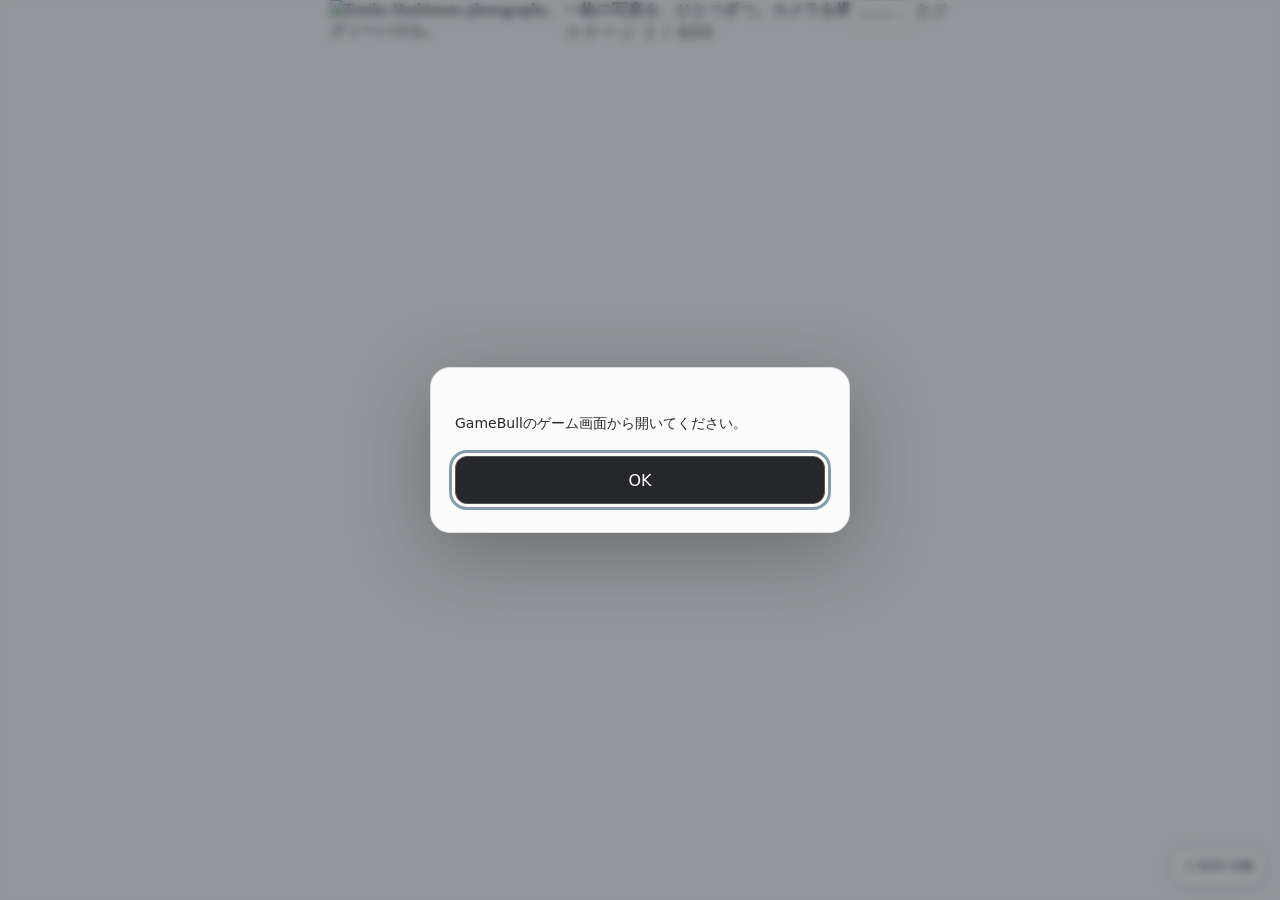
==== app.html @ f86cbd76 "PHOTO JIGSAW staging build 1, part 1: pages, scripts, GameBull shell, listing art (source 286411f)" ====
<!doctype html>
<!-- The game itself: the client's own page (game/index.html: their stylesheet, markup and classic scripts, copied
     in at build time by vite.gamebull.config.ts, unchanged, with their <body class>, plus three GameBull scripts in
     their script list: gb/pj-env.js + gb/pj-host.js after their gamebull-config.js, gb/pj-hooks.js after their bgm.js).
     Loaded by index.html in a frame filling the page. -->
<html lang="ja">
<head>
<meta charset="utf-8">
<meta name="viewport" content="width=device-width, initial-scale=1, maximum-scale=1, user-scalable=no, viewport-fit=cover">
<meta name="referrer" content="no-referrer">
<title>PHOTO JIGSAW</title>
<link rel="stylesheet" href="style.css?v=1">
  <script type="module" crossorigin src="./gb/app-Dv-M6QU7.js"></script>
  <link rel="modulepreload" crossorigin href="./gb/nozoom-BwxvnWFh.js">
</head>
<body class="at-home">
<header class="game-brand"><div class="signature">Emiko Hashimoto</div><span class="photography">photography</span><div class="brand-rule">PHOTO JIGSAW</div></header><main><section id="library" class="photo-home" aria-label="Emiko Hashimoto photography PHOTO JIGSAW">
<img class="home-art" src="assets/top-design.png" alt="Emiko Hashimoto photography。一枚の写真を、ひとつずつ。カメラを構える女性とジグソーパズル。">
<div class="home-lives" data-life-balance>ライフ —</div><h1 class="sr-only">PHOTO JIGSAW — 600 STAGES</h1>
<button id="campaignStart" class="art-control home-start" aria-label="START 続きのステージを始める">START ▶</button>
<button id="chooseStage" class="art-control home-choose">ステージ選択 ▶</button>
<div class="home-progress"><span id="homeStage">ステージ 1 / 600</span><progress id="homeProgress" max="600" value="0" aria-label="ステージのクリア状況"></progress><span id="campaignProgress" class="sr-only"></span></div>
<button id="howTo" class="art-control home-help">遊び方</button>
<dialog id="stageDialog" aria-labelledby="stageDialogTitle"><form method="dialog"><button class="dialog-close" aria-label="閉じる">×</button></form><h2 id="stageDialogTitle">ステージ選択</h2><p>クリアすると、次のステージが開きます。</p><label for="stageSelect">ステージ</label><select id="stageSelect" aria-label="ステージを選択"></select><button id="playSelected" class="dialog-primary">このステージで遊ぶ ▶</button></dialog>
<dialog id="helpDialog" aria-labelledby="helpDialogTitle"><form method="dialog"><button class="dialog-close" aria-label="閉じる">×</button></form><h2 id="helpDialogTitle">遊び方</h2><p>ピースを指で動かして、写真の枠にはめましょう。</p><p>ピースをタップして選び、置きたい場所をタップすることもできます。正しい位置に近づくと、ぴったりはまります。</p><p>新しいゲームには1ライフが必要です。途中保存からの再開では追加のライフは使いません。「保存して終了」で盤面を保存できます。</p><p>20ステージごとに難易度が上がり、全600ステージに挑戦できます。途中経過は自動保存されます。</p><form method="dialog"><button class="dialog-primary">わかりました</button></form></dialog>
</section><section id="game" hidden><div class="stagebar" id="stagebar" hidden><strong id="stageTitle"></strong><span id="stageBand"></span></div><div class="life-row"><span data-life-balance>ライフ —</span><span id="saveStatus" role="status" aria-live="polite">途中経過を自動保存</span></div><div class="toolbar"><button id="back">‹ TOP</button><select id="difficulty" hidden aria-hidden="true"><option value="4,3">12</option><option value="10,7" selected>70</option></select><button id="saveExit">保存して終了</button><button id="restart">やり直す</button></div><div class="status"><span id="progress"></span><span id="timer">00:00</span></div><p class="help">ピースを指で動かして枠へ。タップで選んで、枠をタップしても置けます。</p><canvas id="board" aria-label="ジグソーパズル盤面"></canvas><div id="message" role="status"></div><button id="nextStage" hidden>次のステージへ ▶</button></section></main><footer>Powered by GameBull</footer><script src="photos.js?v=1"></script><script src="gamebull-config.js?v=1"></script><script src="gb/pj-env.js?v=1"></script><script src="gb/pj-host.js?v=1"></script><script src="gamebull.js?v=1"></script><script src="game.js?v=1"></script><button id="bgmToggle" class="bgm-toggle" type="button" aria-pressed="true">♫ BGM 待機</button><script src="bgm.js?v=1"></script><script src="gb/pj-hooks.js?v=1"></script>
</body>
</html>
---- style.css ----
*{box-sizing:border-box}body{margin:0;color:#422b1c;font-family:system-ui,sans-serif;background:#e7ce9e url('assets/_Sprites/Theme/Background/1.jpg') center/cover fixed}header{height:138px;display:flex;align-items:center;justify-content:center;gap:36px;background:linear-gradient(#42291ee8,#63452ce8);border-bottom:5px solid #dba640;box-shadow:0 4px 15px #34220e55}header img{width:230px;max-height:125px;object-fit:contain}header span{color:#fff1ca;font-size:16px;letter-spacing:2px}main{max-width:1250px;margin:26px auto;padding:0 24px}nav{display:flex;gap:12px;justify-content:center;flex-wrap:wrap}button,select{font:inherit;color:inherit;border:1px solid #b68b50;border-radius:9px;background:#fff4d9;padding:10px 18px;cursor:pointer;box-shadow:0 3px 0 #80572d44}button:hover{filter:brightness(1.07);transform:translateY(-1px)}button.active,button[aria-pressed=true]{background:#668331;color:white;border-color:#3e5b20}nav button{min-width:135px}h1{font-size:28px;margin-bottom:8px}.intro{text-align:center;margin:26px 0}.intro p,.help{font-size:14px}#gallery{display:grid;grid-template-columns:repeat(3,1fr);gap:24px}#gallery button{padding:9px;background:#fff1d2;border:4px solid #986636;border-radius:8px;position:relative}#gallery img{display:block;width:100%;aspect-ratio:1.389;object-fit:cover;border:1px solid #b78f50}#gallery span{display:block;padding:10px 0 3px;font-weight:600}.toolbar{display:flex;align-items:center;justify-content:center;gap:10px;flex-wrap:wrap}.toolbar select{padding:9px}.status{display:flex;justify-content:space-between;font-weight:700;margin:20px 10px 0}.help{text-align:center}canvas{width:100%;display:block;touch-action:none;border-radius:12px;box-shadow:0 8px 35px #32201245;background:#63482799}#message{text-align:center;font-size:24px;font-weight:bold;margin:18px}footer{text-align:center;font-size:11px;letter-spacing:3px;padding:25px;color:#654c34} [hidden]{display:none!important}@media(max-width:700px){header{height:105px}header img{width:180px}header span{display:none}main{padding:0 10px;margin-top:16px}#gallery{grid-template-columns:repeat(2,1fr);gap:12px}nav button{min-width:0;padding:9px 13px}.toolbar{gap:7px}.toolbar button{padding:8px 12px}.help{font-size:12px}}
/* Phone layout: generous touch targets and a full-width puzzle board. */
button,select{-webkit-tap-highlight-color:transparent;min-height:44px}button:focus-visible,select:focus-visible{outline:3px solid #ffcb54;outline-offset:3px}
@media(max-width:700px){
 body{background-attachment:scroll;padding-bottom:env(safe-area-inset-bottom)}
 header{height:82px;border-bottom-width:3px;padding-top:env(safe-area-inset-top)}header img{width:145px;height:74px}
 main{margin:12px auto 0;padding:0 12px;max-width:560px}nav{display:grid;grid-template-columns:repeat(4,1fr);gap:6px}nav button{min-width:0;padding:10px 3px;font-size:14px}
 .intro{margin:20px 0 16px}.intro h1{font-size:24px;margin:0 0 8px}.intro p{font-size:13px;line-height:1.7;margin:0 12px}
 #gallery{gap:12px}#gallery button{padding:5px;border-width:3px}#gallery span{font-size:14px;padding:9px 0 5px}
 .toolbar{display:grid;grid-template-columns:repeat(3,minmax(0,1fr));gap:8px;padding:10px;background:#452e21e8;border:1px solid #b58b56;border-radius:14px}
 .toolbar button{font-size:14px;min-height:46px;padding:9px 4px;box-shadow:0 2px 0 #0003}
 .toolbar label{display:flex;align-items:center;justify-content:center;gap:5px;color:#fff1cf;font-size:12px;min-width:0}.toolbar select{min-width:0;max-width:70px;padding:8px 5px;color:#422b1c;background:#fff4d9;font-size:16px;box-shadow:none}
 #back{grid-column:1;grid-row:1}.toolbar label:has(#difficulty){grid-column:2;grid-row:1}#restart{grid-column:3;grid-row:1}#preview{grid-column:1;grid-row:2}#hint{grid-column:2;grid-row:2}.toolbar label:has(#theme){grid-column:3;grid-row:2}
 .status{margin:12px 0 0;background:#fff3d9ef;border-radius:10px;padding:10px 12px;font-size:14px;box-shadow:0 2px 7px #422b1c25}#timer{font-variant-numeric:tabular-nums}
 .help{color:#fff4da;background:#452e21e8;border-radius:8px;padding:9px 10px;font-size:12px;line-height:1.6;margin:8px 0}
 canvas{border-radius:12px;width:100%;user-select:none;-webkit-user-select:none}#message{font-size:20px;margin:12px 0}#message:empty{display:none}footer{font-size:9px;padding:18px 0;letter-spacing:2px}
}
@media(max-width:360px){main{padding:0 8px}.toolbar{padding:7px;gap:6px}.toolbar button{font-size:12px}.toolbar label{gap:3px;font-size:11px}nav button{font-size:12px}}
@media(max-height:500px) and (orientation:landscape){header{height:60px}header img{height:55px}main{margin-top:8px}}

.campaign{display:grid;gap:14px;grid-template-columns:1fr auto;align-items:center;padding:24px;background:#442e22ef;color:#fff0ca;border:2px solid #cfab67;border-radius:18px;margin-bottom:24px;box-shadow:0 8px 24px #38231533}.campaign h1{margin:8px 0;font-size:27px}.campaign p{font-size:14px;margin:0;line-height:1.6}.campaign strong{color:#ffd470;font-size:13px;letter-spacing:3px}.campaign label{display:flex;flex-direction:column;gap:7px;font-size:13px}.campaign select{max-width:100%;color:#422b1c}.campaign button{background:#789440;color:white;font-weight:bold}.campaign>span{font-size:13px}.free-title{text-align:center;font-size:20px}.stagebar{display:flex;justify-content:space-between;align-items:center;gap:12px;padding:12px 16px;margin-bottom:10px;border-radius:10px;background:#442e22ef;color:#ffe5ab}.stagebar span{font-size:12px}#nextStage{display:block;margin:12px auto 24px;background:#6b8935;color:white;min-height:48px;font-weight:bold}.toolbar select:disabled{opacity:1;color:#422b1c;cursor:default}@media(max-width:700px){.campaign{grid-template-columns:1fr;padding:18px;gap:14px;margin-bottom:20px}.campaign h1{font-size:23px}.campaign label{width:100%}.campaign select{width:100%;font-size:16px}.campaign button{width:100%;min-height:48px}.stagebar{padding:10px;font-size:14px}.stagebar span{font-size:11px}}

.random-photo{display:block;margin:0 auto 16px;background:#6b8935;color:white;font-weight:700;min-height:48px}nav{gap:8px}nav button{min-width:110px}@media(max-width:700px){nav{display:flex;flex-wrap:wrap}nav button{flex:1;min-width:88px}.random-photo{width:100%}}

/* Supplied photographic cover, with accessible live controls. */
.sr-only{position:absolute;width:1px;height:1px;padding:0;margin:-1px;overflow:hidden;clip:rect(0,0,0,0);white-space:nowrap;border:0}
body.at-home{background:#fafcfd!important;padding:0}body.at-home>header,body.at-home>footer{display:none}body.at-home main{max-width:620px;margin:0 auto;padding:0}
.photo-home{position:relative;width:100%;isolation:isolate;color:#1e2023;font-family:'Yu Mincho','Hiragino Mincho ProN',serif}.home-art{display:block;width:100%;height:auto}
.art-control{position:absolute;border:0;background:transparent;color:transparent;box-shadow:none;border-radius:18px;padding:0;margin:0;min-height:0;cursor:pointer;touch-action:manipulation}.art-control:hover{background:#ffffff0d;transform:none;filter:none}.art-control:focus-visible{outline:3px solid #6585a0;outline-offset:3px;background:#fff2}.home-start{left:11.3%;top:73.9%;width:77.4%;height:6.45%;border-radius:30px}.home-choose{left:19.8%;top:81.65%;width:60.4%;height:4.45%}.home-help{left:43%;top:92.3%;width:15%;height:2.6%}
.home-progress{position:absolute;left:20.1%;top:87.1%;width:59.8%;height:4.6%;background:linear-gradient(110deg,#fafcfd,#fff 45%,#fafcfd);display:flex;flex-direction:column;align-items:center;justify-content:center;gap:8px;font-family:system-ui,sans-serif;font-size:clamp(11px,2.7vw,16px);letter-spacing:2px;color:#3b3b3d}.home-progress progress{width:100%;height:10px;border:0;border-radius:20px;overflow:hidden;background:#d9d9d9}.home-progress progress::-webkit-progress-bar{background:#d9d9d9;border-radius:20px}.home-progress progress::-webkit-progress-value{background:#4e4e50;border-radius:20px}.home-progress progress::-moz-progress-bar{background:#4e4e50;border-radius:20px}
dialog{max-width:420px;width:calc(100% - 36px);max-height:85dvh;overflow:auto;padding:28px 24px;border:1px solid #ddd;border-radius:20px;background:#fcfcfc;color:#282828;box-shadow:0 20px 80px #0004;font-family:system-ui,sans-serif}dialog::backdrop{background:#1b202775;backdrop-filter:blur(4px)}dialog h2{font-family:'Yu Mincho',serif;font-weight:500;font-size:25px;margin:10px 0 18px}dialog p{font-size:14px;line-height:1.9}dialog label{display:block;font-size:13px;margin:20px 0 8px}dialog select{width:100%;font-size:16px;background:white;color:#333;border:1px solid #bbb;box-shadow:none}.dialog-close{float:right;border:0;background:none;color:#555;box-shadow:none;font-size:25px;min-width:44px;padding:0}.dialog-primary{display:block;width:100%;margin-top:20px;min-height:48px;background:#26272a;color:white;border:1px solid #555;box-shadow:none;border-radius:12px}dialog form{margin:0}
@media(max-width:700px){body.at-home main{max-width:620px;padding:0;margin:0}.home-progress{gap:6px}.home-progress progress{height:7px}.art-control{min-height:0}.home-help{left:40%;width:22%;top:91.9%;height:3.6%}}

/* Photographic collection: white paper, silver frames and charcoal controls. */
body:not(.at-home){color:#2a3036;background:radial-gradient(ellipse at 0% 25%,#dbe6ee90,transparent 44%),radial-gradient(ellipse at 100% 80%,#d4e0e980,transparent 42%),#fafcfd;background-attachment:fixed}
body:not(.at-home)::before{content:'';position:fixed;inset:0;pointer-events:none;z-index:-1;background:linear-gradient(125deg,transparent 6%,#fff9 24%,transparent 45%,#fff9 71%)}
.game-brand{display:flex;flex-direction:column;height:auto;min-height:130px;gap:4px;padding:22px 16px 15px;background:#ffffffb8;border:0;box-shadow:none;text-align:center;color:#171a1d}.signature{font:italic 38px 'Segoe Script','Brush Script MT',cursive;line-height:1.2;letter-spacing:-1px}.game-brand .photography{display:block;color:#282c30;font-family:Georgia,serif;font-size:12px;letter-spacing:6px}.brand-rule{display:flex;align-items:center;gap:18px;margin-top:10px;font:12px Georgia,serif;letter-spacing:5px}.brand-rule::before,.brand-rule::after{content:'';width:45px;height:1px;background:#8b939b}
body:not(.at-home) main{max-width:980px;margin:16px auto;padding:0 24px}.stagebar{color:#252c32;background:transparent;border-radius:0;padding:10px 2px 16px;border-bottom:1px solid #cbd3db;margin-bottom:14px}.stagebar strong{font:18px Georgia,serif;letter-spacing:3px}.stagebar span{color:#64717c;letter-spacing:1px}
.toolbar{padding:12px;background:#ffffffc9;border:1px solid #d2d9df;border-radius:16px;box-shadow:0 6px 22px #21344708;gap:10px}.toolbar button,.toolbar select{color:#343b43;background:#fff;border:1px solid #b9c2cb;border-radius:10px;box-shadow:0 2px 6px #23334509;font-size:14px}.toolbar label{color:#5a6672;font-size:12px}.toolbar select:disabled{color:#37424d;background:#f4f6f8;border-color:#dce1e6}.toolbar button[aria-pressed=true]{background:#343c45;color:#fff;border-color:#343c45}#hint{background:linear-gradient(#383e45,#22262b);color:#fff;border:1px solid #636970;box-shadow:0 3px 8px #17212d22}.toolbar button:hover{transform:none;filter:brightness(.97)}
.status{margin:14px 0 0;padding:12px 15px;background:#fff;border:1px solid #dce2e7;box-shadow:none;border-radius:12px;color:#3d4954;font-size:14px;font-weight:500;letter-spacing:1px}.help{color:#687785;background:none;border:0;padding:8px 0;margin:4px 0 10px;font-size:12px;line-height:1.7}
canvas{background:#f5f7f9;border:1px solid #d5dfe7;border-radius:16px;box-shadow:0 12px 35px #30475d13}#message{font-family:'Yu Mincho',Georgia,serif;color:#394b5c;font-weight:500}#nextStage{background:linear-gradient(#383e45,#22262b);color:#fff;border:1px solid #636970;border-radius:14px;box-shadow:0 5px 15px #17212d22;padding:12px 32px;letter-spacing:2px}footer{color:#7a828b;font-family:Georgia,serif;letter-spacing:4px;padding:25px 12px 30px}button:focus-visible,select:focus-visible{outline:3px solid #829caf;outline-offset:3px}
@media(max-width:700px){.game-brand{min-height:100px;padding:16px 10px 12px;gap:2px}.signature{font-size:29px}.game-brand .photography{display:block;font-size:10px;letter-spacing:5px}.brand-rule{font-size:10px;letter-spacing:4px;margin-top:8px;gap:12px}.brand-rule::before,.brand-rule::after{width:28px}body:not(.at-home) main{margin:10px auto 0;padding:0 12px;max-width:560px}.stagebar{padding:5px 0 12px;margin-bottom:10px}.stagebar strong{font-size:15px;letter-spacing:2px}.stagebar span{font-size:10px}.toolbar{grid-template-columns:repeat(3,minmax(0,1fr));padding:9px;gap:8px}.toolbar label{color:#697581}.toolbar select{max-width:62px;padding:8px 5px;font-size:16px}.toolbar label:has(#difficulty){grid-column:2;grid-row:1}.toolbar #preview{grid-column:1 / 3;grid-row:2}.toolbar #hint{grid-column:3;grid-row:2}.toolbar button{font-size:13px}.status{font-size:12px;margin-top:11px;padding:11px 12px}.help{font-size:11px;padding:5px 0;line-height:1.8;margin-bottom:8px}canvas{border-radius:12px}footer{font-size:10px;letter-spacing:3px}}
/* Difficulty is controlled by stage; keep the toolbar balanced. */
.toolbar{justify-content:space-between}.toolbar button{flex:1}
@media(max-width:700px){.toolbar{grid-template-columns:repeat(2,minmax(0,1fr))}.toolbar #back{grid-column:1;grid-row:1}.toolbar #restart{grid-column:2;grid-row:1}.toolbar #preview{grid-column:1;grid-row:2}.toolbar #hint{grid-column:2;grid-row:2}}

.home-lives{position:absolute;right:5%;top:1%;padding:7px 12px;background:#fffffff0;border:1px solid #d9e0e6;border-radius:20px;font:11px system-ui;color:#45515e}.life-row{display:flex;justify-content:space-between;align-items:center;gap:12px;margin:8px 0 12px;font-size:12px;color:#526273}.life-row [data-life-balance]{white-space:nowrap;border:1px solid #d6dee5;border-radius:20px;padding:7px 12px;background:#fff}.life-row #saveStatus{text-align:right;font-size:11px}#saveExit{background:#343c45;color:white;border:1px solid #626d79}@media(max-width:700px){.toolbar #back{grid-column:1;grid-row:1}.toolbar #saveExit{grid-column:2;grid-row:1}.toolbar #restart{grid-column:1 / 3;grid-row:2}.home-lives{font-size:9px;padding:5px 8px}.life-row{gap:8px;font-size:11px}}
.bgm-toggle{position:fixed;right:max(12px,env(safe-area-inset-right));bottom:max(12px,env(safe-area-inset-bottom));z-index:20;padding:9px 14px;min-height:44px;background:#fffffff0;color:#465361;border:1px solid #cbd5dd;border-radius:24px;font:12px system-ui;box-shadow:0 3px 14px #25374a14;backdrop-filter:blur(12px)}.bgm-toggle[aria-pressed=true]{background:#fffffff0;color:#465361;border-color:#aabac7}.bgm-toggle:hover{transform:none}body:not(.at-home){padding-bottom:65px}@media(max-width:700px){.bgm-toggle{font-size:11px;padding:9px 12px}}
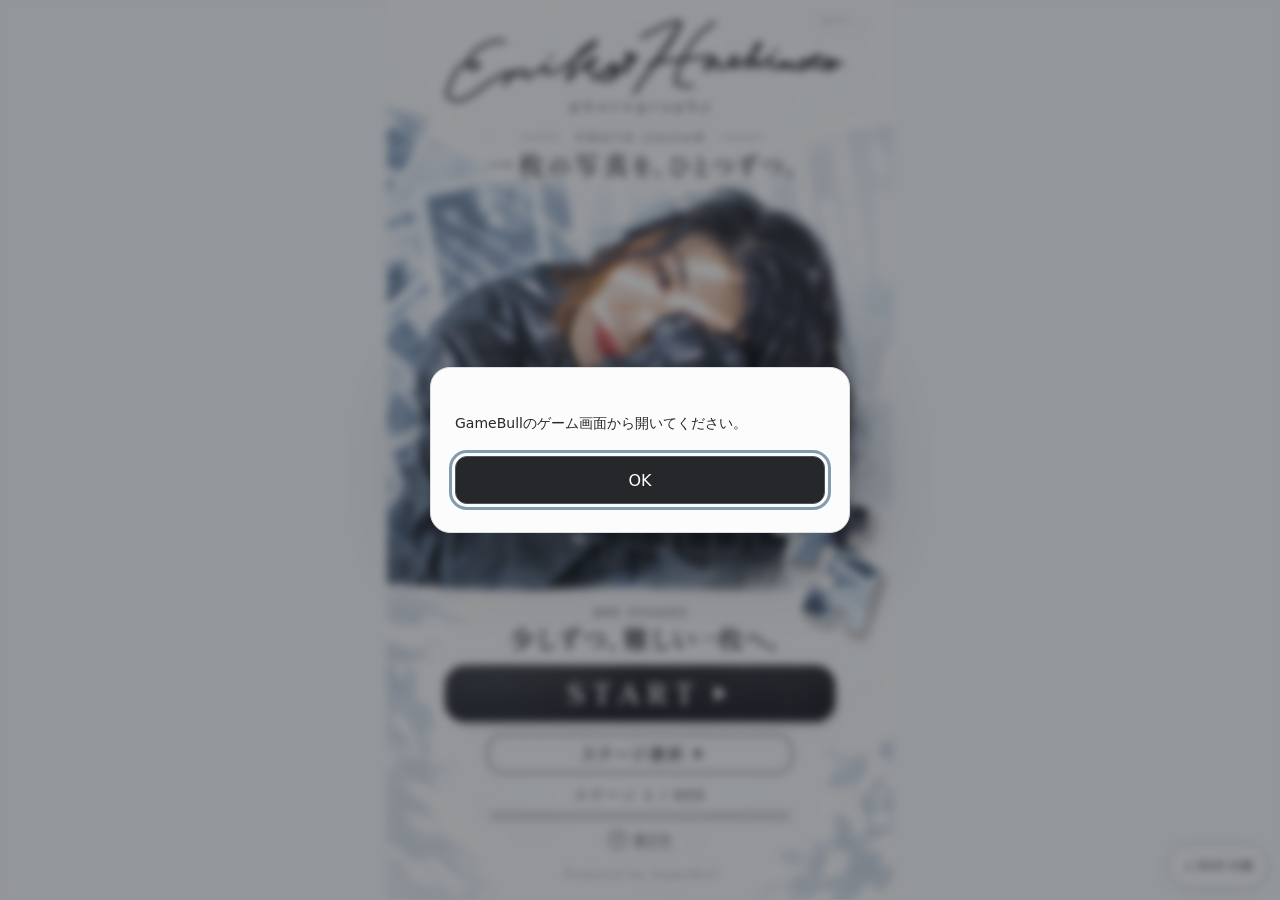
==== commit d8c190d3: "PHOTO JIGSAW staging build 2: their music on from the first tap anywhere (source f263da3)" ====
--- a/app.html
+++ b/app.html
@@ -9,7 +9,7 @@
 <meta name="viewport" content="width=device-width, initial-scale=1, maximum-scale=1, user-scalable=no, viewport-fit=cover">
 <meta name="referrer" content="no-referrer">
 <title>PHOTO JIGSAW</title>
-<link rel="stylesheet" href="style.css?v=1">
+<link rel="stylesheet" href="style.css?v=2">
   <script type="module" crossorigin src="./gb/app-Dv-M6QU7.js"></script>
   <link rel="modulepreload" crossorigin href="./gb/nozoom-BwxvnWFh.js">
 </head>
@@ -23,6 +23,6 @@
 <button id="howTo" class="art-control home-help">遊び方</button>
 <dialog id="stageDialog" aria-labelledby="stageDialogTitle"><form method="dialog"><button class="dialog-close" aria-label="閉じる">×</button></form><h2 id="stageDialogTitle">ステージ選択</h2><p>クリアすると、次のステージが開きます。</p><label for="stageSelect">ステージ</label><select id="stageSelect" aria-label="ステージを選択"></select><button id="playSelected" class="dialog-primary">このステージで遊ぶ ▶</button></dialog>
 <dialog id="helpDialog" aria-labelledby="helpDialogTitle"><form method="dialog"><button class="dialog-close" aria-label="閉じる">×</button></form><h2 id="helpDialogTitle">遊び方</h2><p>ピースを指で動かして、写真の枠にはめましょう。</p><p>ピースをタップして選び、置きたい場所をタップすることもできます。正しい位置に近づくと、ぴったりはまります。</p><p>新しいゲームには1ライフが必要です。途中保存からの再開では追加のライフは使いません。「保存して終了」で盤面を保存できます。</p><p>20ステージごとに難易度が上がり、全600ステージに挑戦できます。途中経過は自動保存されます。</p><form method="dialog"><button class="dialog-primary">わかりました</button></form></dialog>
-</section><section id="game" hidden><div class="stagebar" id="stagebar" hidden><strong id="stageTitle"></strong><span id="stageBand"></span></div><div class="life-row"><span data-life-balance>ライフ —</span><span id="saveStatus" role="status" aria-live="polite">途中経過を自動保存</span></div><div class="toolbar"><button id="back">‹ TOP</button><select id="difficulty" hidden aria-hidden="true"><option value="4,3">12</option><option value="10,7" selected>70</option></select><button id="saveExit">保存して終了</button><button id="restart">やり直す</button></div><div class="status"><span id="progress"></span><span id="timer">00:00</span></div><p class="help">ピースを指で動かして枠へ。タップで選んで、枠をタップしても置けます。</p><canvas id="board" aria-label="ジグソーパズル盤面"></canvas><div id="message" role="status"></div><button id="nextStage" hidden>次のステージへ ▶</button></section></main><footer>Powered by GameBull</footer><script src="photos.js?v=1"></script><script src="gamebull-config.js?v=1"></script><script src="gb/pj-env.js?v=1"></script><script src="gb/pj-host.js?v=1"></script><script src="gamebull.js?v=1"></script><script src="game.js?v=1"></script><button id="bgmToggle" class="bgm-toggle" type="button" aria-pressed="true">♫ BGM 待機</button><script src="bgm.js?v=1"></script><script src="gb/pj-hooks.js?v=1"></script>
+</section><section id="game" hidden><div class="stagebar" id="stagebar" hidden><strong id="stageTitle"></strong><span id="stageBand"></span></div><div class="life-row"><span data-life-balance>ライフ —</span><span id="saveStatus" role="status" aria-live="polite">途中経過を自動保存</span></div><div class="toolbar"><button id="back">‹ TOP</button><select id="difficulty" hidden aria-hidden="true"><option value="4,3">12</option><option value="10,7" selected>70</option></select><button id="saveExit">保存して終了</button><button id="restart">やり直す</button></div><div class="status"><span id="progress"></span><span id="timer">00:00</span></div><p class="help">ピースを指で動かして枠へ。タップで選んで、枠をタップしても置けます。</p><canvas id="board" aria-label="ジグソーパズル盤面"></canvas><div id="message" role="status"></div><button id="nextStage" hidden>次のステージへ ▶</button></section></main><footer>Powered by GameBull</footer><script src="photos.js?v=2"></script><script src="gamebull-config.js?v=2"></script><script src="gb/pj-env.js?v=2"></script><script src="gb/pj-host.js?v=2"></script><script src="gamebull.js?v=2"></script><script src="game.js?v=2"></script><button id="bgmToggle" class="bgm-toggle" type="button" aria-pressed="true">♫ BGM 待機</button><script src="bgm.js?v=2"></script><script src="gb/pj-hooks.js?v=2"></script>
 </body>
 </html>
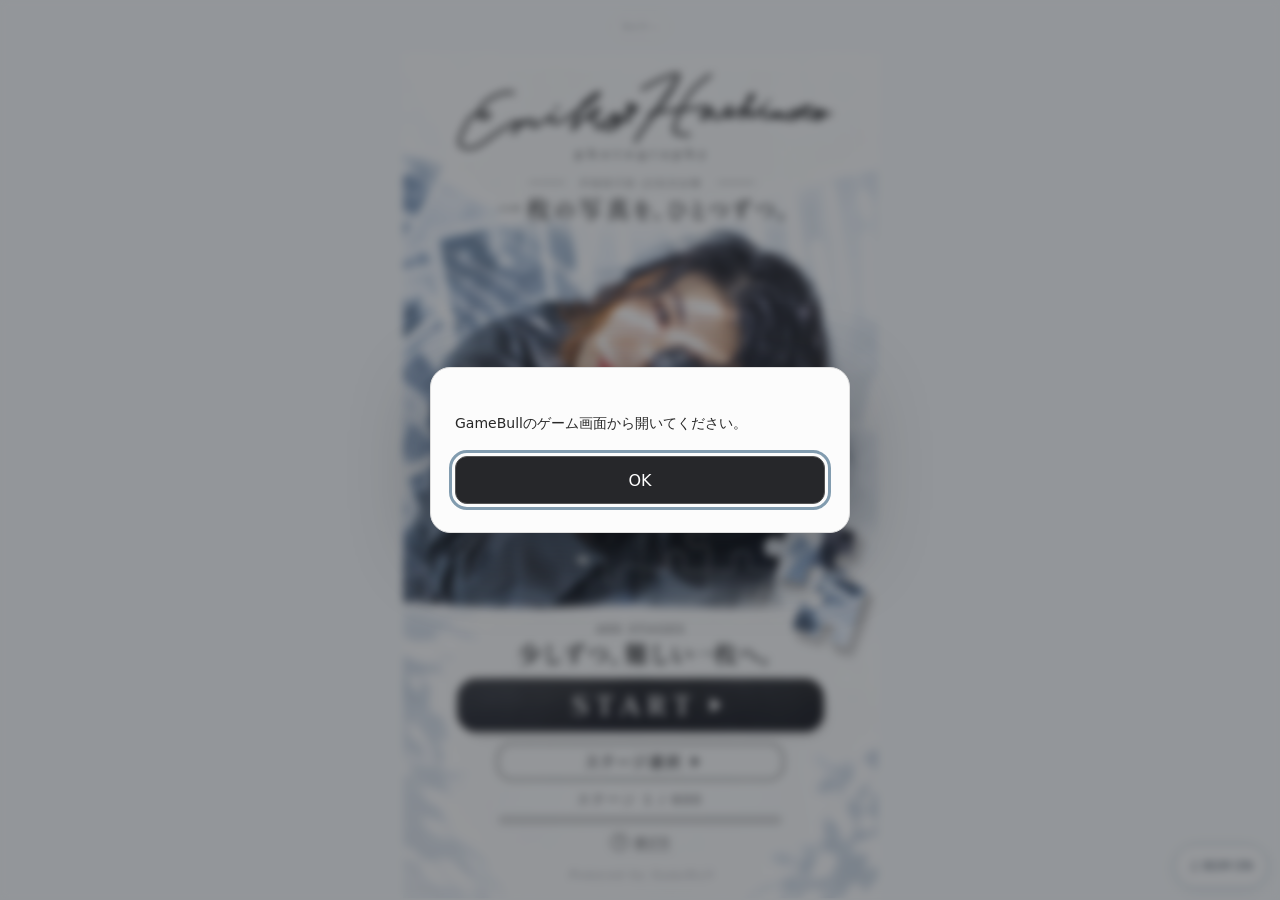
==== commit fb8939d8: "PHOTO JIGSAW staging build 3: app Done / collapse corners kept clear; BGM label in one language (sou" ====
--- a/app.html
+++ b/app.html
@@ -9,7 +9,7 @@
 <meta name="viewport" content="width=device-width, initial-scale=1, maximum-scale=1, user-scalable=no, viewport-fit=cover">
 <meta name="referrer" content="no-referrer">
 <title>PHOTO JIGSAW</title>
-<link rel="stylesheet" href="style.css?v=2">
+<link rel="stylesheet" href="style.css?v=3">
   <script type="module" crossorigin src="./gb/app-Dv-M6QU7.js"></script>
   <link rel="modulepreload" crossorigin href="./gb/nozoom-BwxvnWFh.js">
 </head>
@@ -23,6 +23,6 @@
 <button id="howTo" class="art-control home-help">遊び方</button>
 <dialog id="stageDialog" aria-labelledby="stageDialogTitle"><form method="dialog"><button class="dialog-close" aria-label="閉じる">×</button></form><h2 id="stageDialogTitle">ステージ選択</h2><p>クリアすると、次のステージが開きます。</p><label for="stageSelect">ステージ</label><select id="stageSelect" aria-label="ステージを選択"></select><button id="playSelected" class="dialog-primary">このステージで遊ぶ ▶</button></dialog>
 <dialog id="helpDialog" aria-labelledby="helpDialogTitle"><form method="dialog"><button class="dialog-close" aria-label="閉じる">×</button></form><h2 id="helpDialogTitle">遊び方</h2><p>ピースを指で動かして、写真の枠にはめましょう。</p><p>ピースをタップして選び、置きたい場所をタップすることもできます。正しい位置に近づくと、ぴったりはまります。</p><p>新しいゲームには1ライフが必要です。途中保存からの再開では追加のライフは使いません。「保存して終了」で盤面を保存できます。</p><p>20ステージごとに難易度が上がり、全600ステージに挑戦できます。途中経過は自動保存されます。</p><form method="dialog"><button class="dialog-primary">わかりました</button></form></dialog>
-</section><section id="game" hidden><div class="stagebar" id="stagebar" hidden><strong id="stageTitle"></strong><span id="stageBand"></span></div><div class="life-row"><span data-life-balance>ライフ —</span><span id="saveStatus" role="status" aria-live="polite">途中経過を自動保存</span></div><div class="toolbar"><button id="back">‹ TOP</button><select id="difficulty" hidden aria-hidden="true"><option value="4,3">12</option><option value="10,7" selected>70</option></select><button id="saveExit">保存して終了</button><button id="restart">やり直す</button></div><div class="status"><span id="progress"></span><span id="timer">00:00</span></div><p class="help">ピースを指で動かして枠へ。タップで選んで、枠をタップしても置けます。</p><canvas id="board" aria-label="ジグソーパズル盤面"></canvas><div id="message" role="status"></div><button id="nextStage" hidden>次のステージへ ▶</button></section></main><footer>Powered by GameBull</footer><script src="photos.js?v=2"></script><script src="gamebull-config.js?v=2"></script><script src="gb/pj-env.js?v=2"></script><script src="gb/pj-host.js?v=2"></script><script src="gamebull.js?v=2"></script><script src="game.js?v=2"></script><button id="bgmToggle" class="bgm-toggle" type="button" aria-pressed="true">♫ BGM 待機</button><script src="bgm.js?v=2"></script><script src="gb/pj-hooks.js?v=2"></script>
+</section><section id="game" hidden><div class="stagebar" id="stagebar" hidden><strong id="stageTitle"></strong><span id="stageBand"></span></div><div class="life-row"><span data-life-balance>ライフ —</span><span id="saveStatus" role="status" aria-live="polite">途中経過を自動保存</span></div><div class="toolbar"><button id="back">‹ TOP</button><select id="difficulty" hidden aria-hidden="true"><option value="4,3">12</option><option value="10,7" selected>70</option></select><button id="saveExit">保存して終了</button><button id="restart">やり直す</button></div><div class="status"><span id="progress"></span><span id="timer">00:00</span></div><p class="help">ピースを指で動かして枠へ。タップで選んで、枠をタップしても置けます。</p><canvas id="board" aria-label="ジグソーパズル盤面"></canvas><div id="message" role="status"></div><button id="nextStage" hidden>次のステージへ ▶</button></section></main><footer>Powered by GameBull</footer><script src="photos.js?v=3"></script><script src="gamebull-config.js?v=3"></script><script src="gb/pj-env.js?v=3"></script><script src="gb/pj-host.js?v=3"></script><script src="gamebull.js?v=3"></script><script src="game.js?v=3"></script><button id="bgmToggle" class="bgm-toggle" type="button" aria-pressed="true">♫ BGM 待機</button><script src="bgm.js?v=3"></script><script src="gb/pj-hooks.js?v=3"></script>
 </body>
 </html>
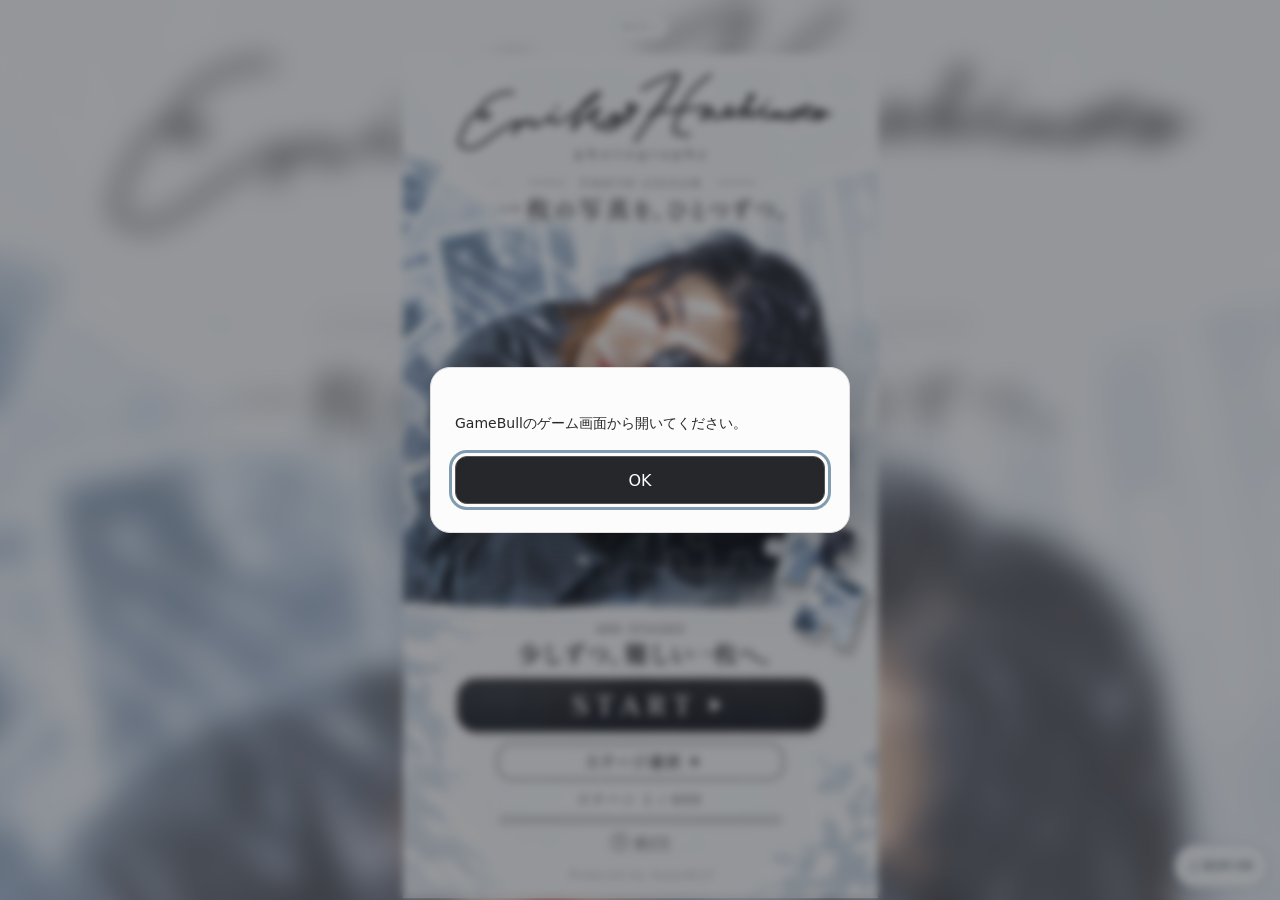
==== commit 263eebea: "PHOTO JIGSAW staging build 4: TOP sides filled with a blurred copy of their picture (source 51d0b6d)" ====
--- a/app.html
+++ b/app.html
@@ -9,7 +9,7 @@
 <meta name="viewport" content="width=device-width, initial-scale=1, maximum-scale=1, user-scalable=no, viewport-fit=cover">
 <meta name="referrer" content="no-referrer">
 <title>PHOTO JIGSAW</title>
-<link rel="stylesheet" href="style.css?v=3">
+<link rel="stylesheet" href="style.css?v=4">
   <script type="module" crossorigin src="./gb/app-Dv-M6QU7.js"></script>
   <link rel="modulepreload" crossorigin href="./gb/nozoom-BwxvnWFh.js">
 </head>
@@ -23,6 +23,6 @@
 <button id="howTo" class="art-control home-help">遊び方</button>
 <dialog id="stageDialog" aria-labelledby="stageDialogTitle"><form method="dialog"><button class="dialog-close" aria-label="閉じる">×</button></form><h2 id="stageDialogTitle">ステージ選択</h2><p>クリアすると、次のステージが開きます。</p><label for="stageSelect">ステージ</label><select id="stageSelect" aria-label="ステージを選択"></select><button id="playSelected" class="dialog-primary">このステージで遊ぶ ▶</button></dialog>
 <dialog id="helpDialog" aria-labelledby="helpDialogTitle"><form method="dialog"><button class="dialog-close" aria-label="閉じる">×</button></form><h2 id="helpDialogTitle">遊び方</h2><p>ピースを指で動かして、写真の枠にはめましょう。</p><p>ピースをタップして選び、置きたい場所をタップすることもできます。正しい位置に近づくと、ぴったりはまります。</p><p>新しいゲームには1ライフが必要です。途中保存からの再開では追加のライフは使いません。「保存して終了」で盤面を保存できます。</p><p>20ステージごとに難易度が上がり、全600ステージに挑戦できます。途中経過は自動保存されます。</p><form method="dialog"><button class="dialog-primary">わかりました</button></form></dialog>
-</section><section id="game" hidden><div class="stagebar" id="stagebar" hidden><strong id="stageTitle"></strong><span id="stageBand"></span></div><div class="life-row"><span data-life-balance>ライフ —</span><span id="saveStatus" role="status" aria-live="polite">途中経過を自動保存</span></div><div class="toolbar"><button id="back">‹ TOP</button><select id="difficulty" hidden aria-hidden="true"><option value="4,3">12</option><option value="10,7" selected>70</option></select><button id="saveExit">保存して終了</button><button id="restart">やり直す</button></div><div class="status"><span id="progress"></span><span id="timer">00:00</span></div><p class="help">ピースを指で動かして枠へ。タップで選んで、枠をタップしても置けます。</p><canvas id="board" aria-label="ジグソーパズル盤面"></canvas><div id="message" role="status"></div><button id="nextStage" hidden>次のステージへ ▶</button></section></main><footer>Powered by GameBull</footer><script src="photos.js?v=3"></script><script src="gamebull-config.js?v=3"></script><script src="gb/pj-env.js?v=3"></script><script src="gb/pj-host.js?v=3"></script><script src="gamebull.js?v=3"></script><script src="game.js?v=3"></script><button id="bgmToggle" class="bgm-toggle" type="button" aria-pressed="true">♫ BGM 待機</button><script src="bgm.js?v=3"></script><script src="gb/pj-hooks.js?v=3"></script>
+</section><section id="game" hidden><div class="stagebar" id="stagebar" hidden><strong id="stageTitle"></strong><span id="stageBand"></span></div><div class="life-row"><span data-life-balance>ライフ —</span><span id="saveStatus" role="status" aria-live="polite">途中経過を自動保存</span></div><div class="toolbar"><button id="back">‹ TOP</button><select id="difficulty" hidden aria-hidden="true"><option value="4,3">12</option><option value="10,7" selected>70</option></select><button id="saveExit">保存して終了</button><button id="restart">やり直す</button></div><div class="status"><span id="progress"></span><span id="timer">00:00</span></div><p class="help">ピースを指で動かして枠へ。タップで選んで、枠をタップしても置けます。</p><canvas id="board" aria-label="ジグソーパズル盤面"></canvas><div id="message" role="status"></div><button id="nextStage" hidden>次のステージへ ▶</button></section></main><footer>Powered by GameBull</footer><script src="photos.js?v=4"></script><script src="gamebull-config.js?v=4"></script><script src="gb/pj-env.js?v=4"></script><script src="gb/pj-host.js?v=4"></script><script src="gamebull.js?v=4"></script><script src="game.js?v=4"></script><button id="bgmToggle" class="bgm-toggle" type="button" aria-pressed="true">♫ BGM 待機</button><script src="bgm.js?v=4"></script><script src="gb/pj-hooks.js?v=4"></script>
 </body>
 </html>
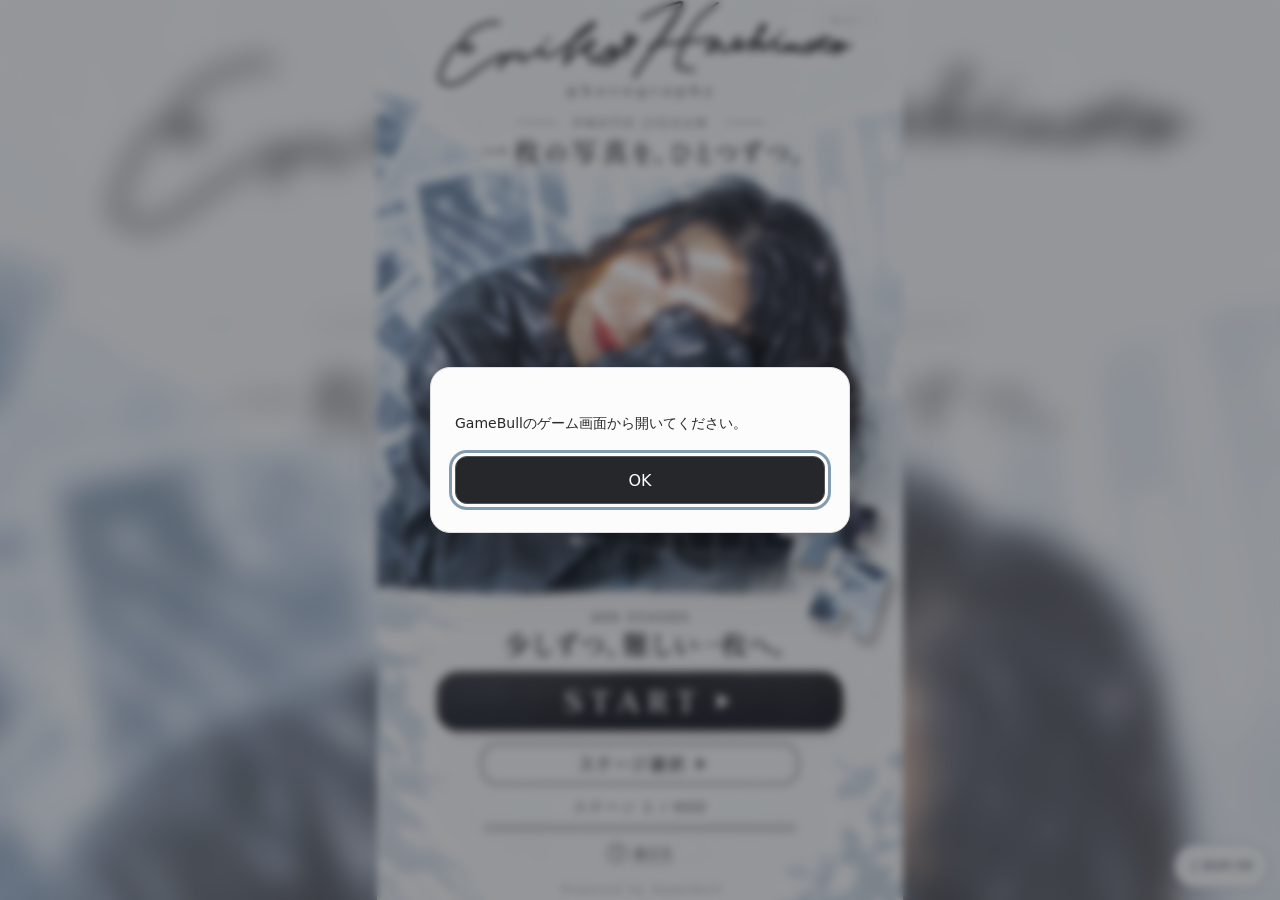
==== commit 2f0f6e41: "PHOTO JIGSAW staging build 5: TOP picture full width; app-corner band only in the expanded view (sou" ====
--- a/app.html
+++ b/app.html
@@ -9,7 +9,7 @@
 <meta name="viewport" content="width=device-width, initial-scale=1, maximum-scale=1, user-scalable=no, viewport-fit=cover">
 <meta name="referrer" content="no-referrer">
 <title>PHOTO JIGSAW</title>
-<link rel="stylesheet" href="style.css?v=4">
+<link rel="stylesheet" href="style.css?v=5">
   <script type="module" crossorigin src="./gb/app-Dv-M6QU7.js"></script>
   <link rel="modulepreload" crossorigin href="./gb/nozoom-BwxvnWFh.js">
 </head>
@@ -23,6 +23,6 @@
 <button id="howTo" class="art-control home-help">遊び方</button>
 <dialog id="stageDialog" aria-labelledby="stageDialogTitle"><form method="dialog"><button class="dialog-close" aria-label="閉じる">×</button></form><h2 id="stageDialogTitle">ステージ選択</h2><p>クリアすると、次のステージが開きます。</p><label for="stageSelect">ステージ</label><select id="stageSelect" aria-label="ステージを選択"></select><button id="playSelected" class="dialog-primary">このステージで遊ぶ ▶</button></dialog>
 <dialog id="helpDialog" aria-labelledby="helpDialogTitle"><form method="dialog"><button class="dialog-close" aria-label="閉じる">×</button></form><h2 id="helpDialogTitle">遊び方</h2><p>ピースを指で動かして、写真の枠にはめましょう。</p><p>ピースをタップして選び、置きたい場所をタップすることもできます。正しい位置に近づくと、ぴったりはまります。</p><p>新しいゲームには1ライフが必要です。途中保存からの再開では追加のライフは使いません。「保存して終了」で盤面を保存できます。</p><p>20ステージごとに難易度が上がり、全600ステージに挑戦できます。途中経過は自動保存されます。</p><form method="dialog"><button class="dialog-primary">わかりました</button></form></dialog>
-</section><section id="game" hidden><div class="stagebar" id="stagebar" hidden><strong id="stageTitle"></strong><span id="stageBand"></span></div><div class="life-row"><span data-life-balance>ライフ —</span><span id="saveStatus" role="status" aria-live="polite">途中経過を自動保存</span></div><div class="toolbar"><button id="back">‹ TOP</button><select id="difficulty" hidden aria-hidden="true"><option value="4,3">12</option><option value="10,7" selected>70</option></select><button id="saveExit">保存して終了</button><button id="restart">やり直す</button></div><div class="status"><span id="progress"></span><span id="timer">00:00</span></div><p class="help">ピースを指で動かして枠へ。タップで選んで、枠をタップしても置けます。</p><canvas id="board" aria-label="ジグソーパズル盤面"></canvas><div id="message" role="status"></div><button id="nextStage" hidden>次のステージへ ▶</button></section></main><footer>Powered by GameBull</footer><script src="photos.js?v=4"></script><script src="gamebull-config.js?v=4"></script><script src="gb/pj-env.js?v=4"></script><script src="gb/pj-host.js?v=4"></script><script src="gamebull.js?v=4"></script><script src="game.js?v=4"></script><button id="bgmToggle" class="bgm-toggle" type="button" aria-pressed="true">♫ BGM 待機</button><script src="bgm.js?v=4"></script><script src="gb/pj-hooks.js?v=4"></script>
+</section><section id="game" hidden><div class="stagebar" id="stagebar" hidden><strong id="stageTitle"></strong><span id="stageBand"></span></div><div class="life-row"><span data-life-balance>ライフ —</span><span id="saveStatus" role="status" aria-live="polite">途中経過を自動保存</span></div><div class="toolbar"><button id="back">‹ TOP</button><select id="difficulty" hidden aria-hidden="true"><option value="4,3">12</option><option value="10,7" selected>70</option></select><button id="saveExit">保存して終了</button><button id="restart">やり直す</button></div><div class="status"><span id="progress"></span><span id="timer">00:00</span></div><p class="help">ピースを指で動かして枠へ。タップで選んで、枠をタップしても置けます。</p><canvas id="board" aria-label="ジグソーパズル盤面"></canvas><div id="message" role="status"></div><button id="nextStage" hidden>次のステージへ ▶</button></section></main><footer>Powered by GameBull</footer><script src="photos.js?v=5"></script><script src="gamebull-config.js?v=5"></script><script src="gb/pj-env.js?v=5"></script><script src="gb/pj-host.js?v=5"></script><script src="gamebull.js?v=5"></script><script src="game.js?v=5"></script><button id="bgmToggle" class="bgm-toggle" type="button" aria-pressed="true">♫ BGM 待機</button><script src="bgm.js?v=5"></script><script src="gb/pj-hooks.js?v=5"></script>
 </body>
 </html>
